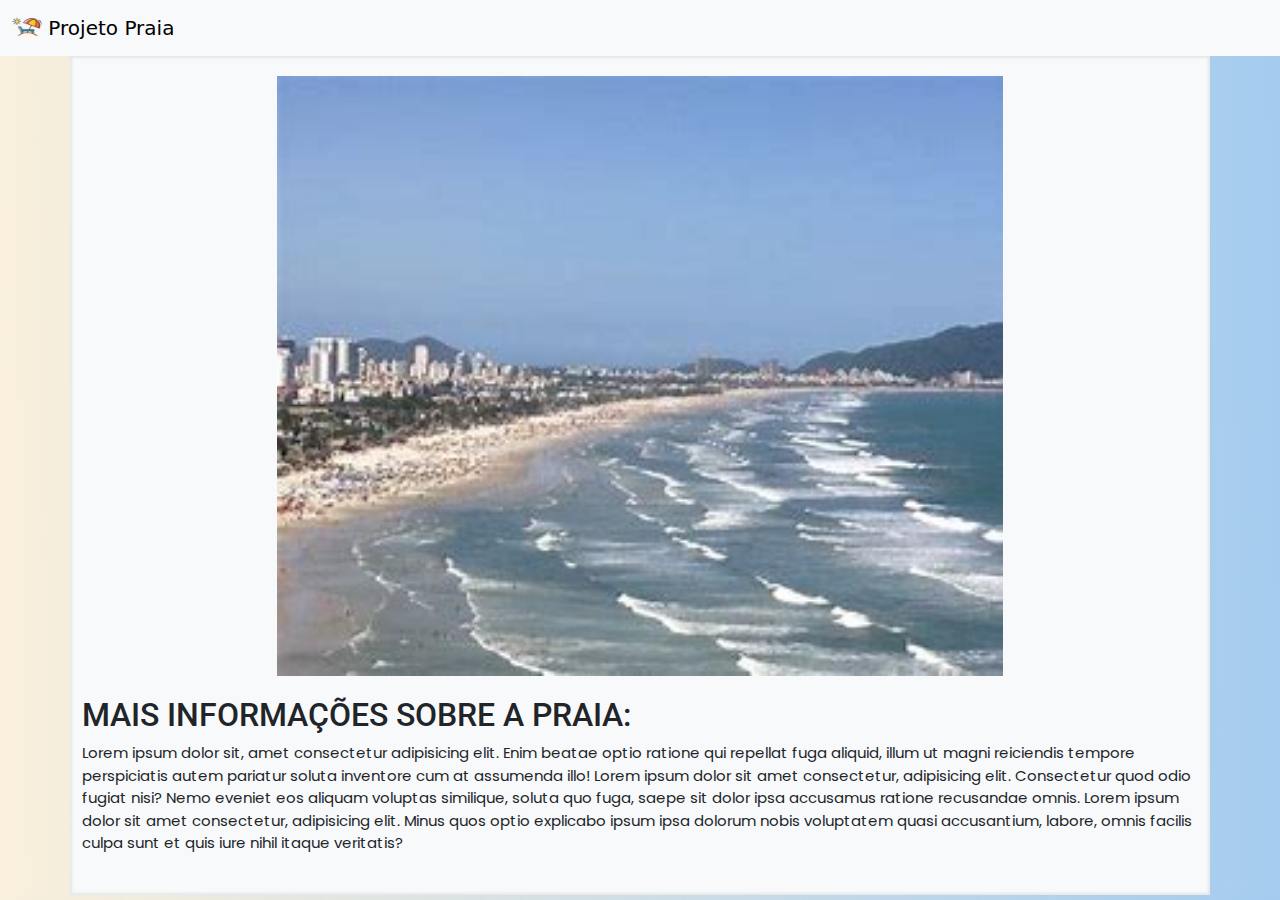
==== prais/enseada.html @ 7962c213 "projeto finalizado" ====
<!DOCTYPE html>
<html lang="pt-BR">
<head>
    <meta charset="UTF-8">
    <meta name="viewport" content="width=device-width, initial-scale=1.0">
    <title>Praia Enseada</title>
    <link rel="shortcut icon" href="../imgs/cadeira-de-praia.png" type="image/x-icon">
    <link rel="stylesheet" href="../style/estiloPraia.css">
    <link href="https://cdn.jsdelivr.net/npm/bootstrap@5.3.3/dist/css/bootstrap.min.css" rel="stylesheet" integrity="sha384-QWTKZyjpPEjISv5WaRU9OFeRpok6YctnYmDr5pNlyT2bRjXh0JMhjY6hW+ALEwIH" crossorigin="anonymous">
</head>
<body>
    <nav class="navbar bg-body-tertiary">
        <div class="container-fluid">
          <a class="navbar-brand" href="../index.html">
            <img src="../imgs/cadeira-de-praia.png" alt="Logo" width="30" height="24" class="d-inline-block align-text-top">
            Projeto Praia
          </a>
        </div>
      </nav>
<main class="container">
    <div class="divImg">
        <img src="../imgs/enseada.jpg" alt="Imagem da praia">
    </div>
    <section class="sobre">
        <h2>MAIS INFORMAÇÕES SOBRE A PRAIA:</h2>
        <p>Lorem ipsum dolor sit, amet consectetur adipisicing elit. Enim beatae optio ratione qui repellat fuga aliquid, illum ut magni reiciendis tempore perspiciatis autem pariatur soluta inventore cum at assumenda illo! Lorem ipsum dolor sit amet consectetur, adipisicing elit. Consectetur quod odio fugiat nisi? Nemo eveniet eos aliquam voluptas similique, soluta quo fuga, saepe sit dolor ipsa accusamus ratione recusandae omnis. Lorem ipsum dolor sit amet consectetur, adipisicing elit. Minus quos optio explicabo ipsum ipsa dolorum nobis voluptatem quasi accusantium, labore, omnis facilis culpa sunt et quis iure nihil itaque veritatis?</p>
    </section>
</main>

<script src="https://cdn.jsdelivr.net/npm/bootstrap@5.3.3/dist/js/bootstrap.bundle.min.js" integrity="sha384-YvpcrYf0tY3lHB60NNkmXc5s9fDVZLESaAA55NDzOxhy9GkcIdslK1eN7N6jIeHz" crossorigin="anonymous"></script>
</body>
</html>
---- style/estiloPraia.css ----
@charset "UTF-8";

@import url('https://fonts.googleapis.com/css2?family=Roboto:ital,wght@0,100;0,300;0,400;0,500;0,700;0,900;1,100;1,300;1,400;1,500;1,700;1,900&display=swap');

@import url('https://fonts.googleapis.com/css2?family=Poppins:ital,wght@0,100;0,200;0,300;0,400;0,500;0,600;0,700;0,800;0,900;1,100;1,200;1,300;1,400;1,500;1,600;1,700;1,800;1,900&family=Roboto:ital,wght@0,100;0,300;0,400;0,500;0,700;0,900;1,100;1,300;1,400;1,500;1,700;1,900&display=swap');

body {
    background-image: linear-gradient(89deg, #faf0dc, #6cace49e );
    font-family: Arial, sans-serif;
    background-color: #f0f0f0;
    margin: 0;
    padding: 0;
}
.container {
    max-width: 800px;
    margin: 0 auto;
    background-color: #f8f9fa;
    padding: 20px;
    box-shadow: inset 0px 0px 3px 2px rgb(0 0 0 / 8%);
}
.divImg, .sobre, .footer {
    margin-bottom: 20px;
}
.divImg{
    display: flex;
    justify-content: center;
    align-items: center;
}
.divImg img {
    width: 65%;
    height: auto;
}
.sobre h2 {
    margin-top: 40px;
    margin-top: 0;
    font-family: 'Roboto',sans-serif;
}

.sobre p{
    font-family: 'Poppins',sans-serif;
    font-size: 15px;
}
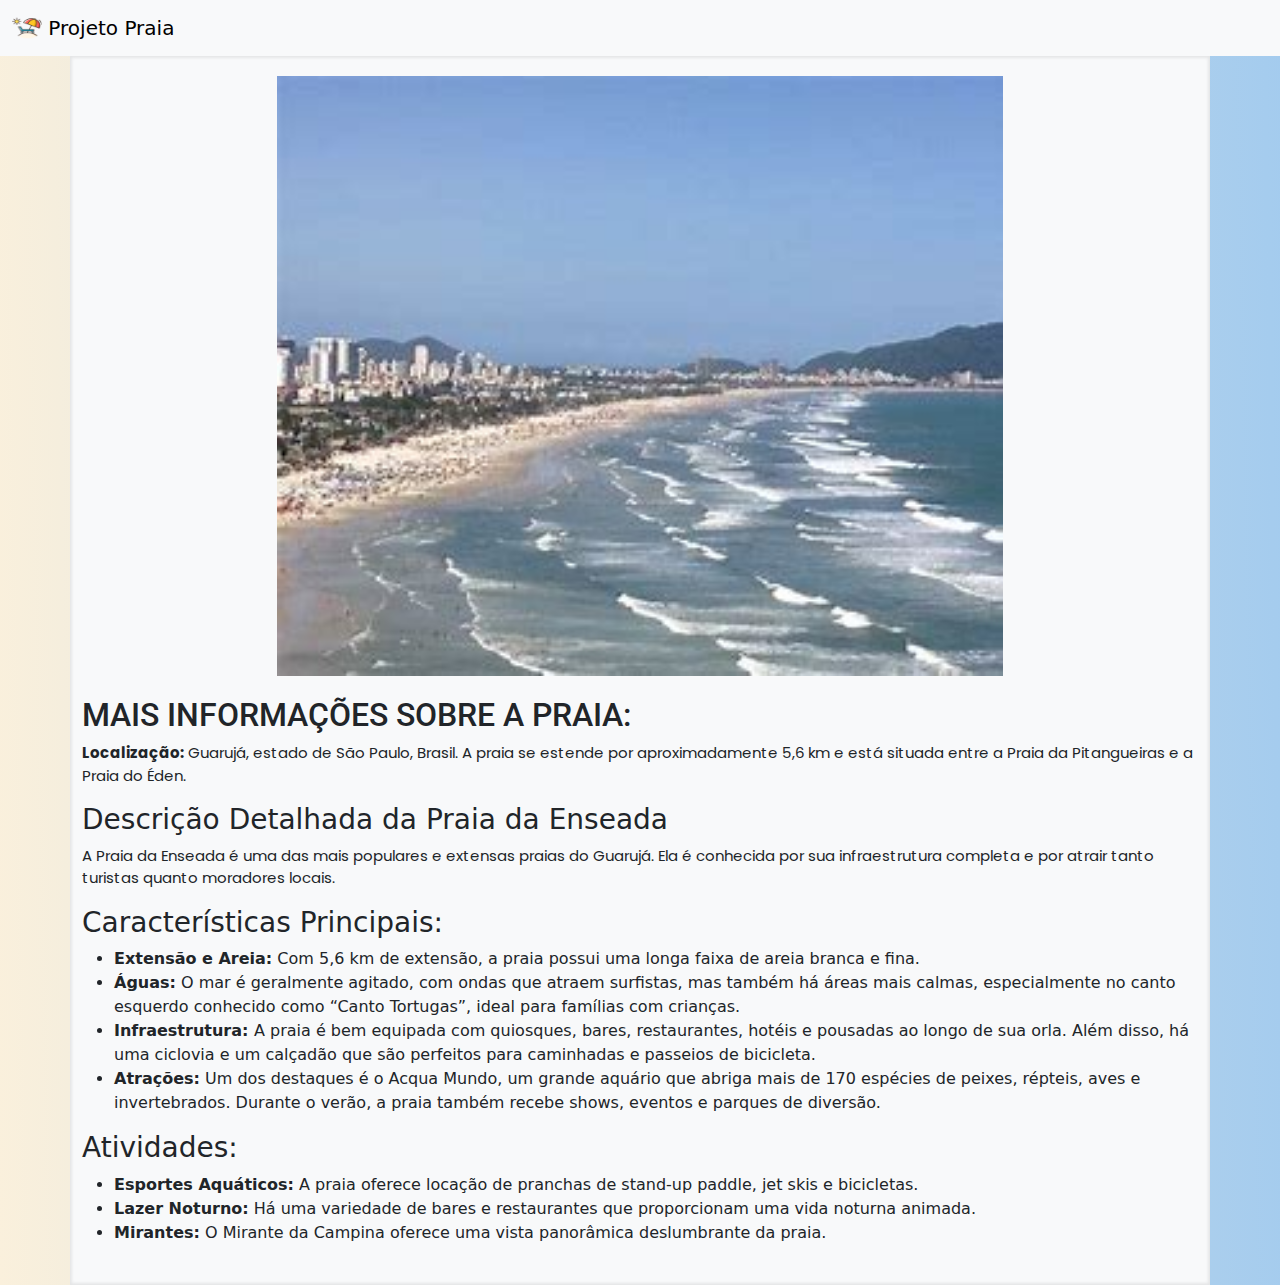
==== commit 9620ead9: "texto praias terminado" ====
--- a/prais/enseada.html
+++ b/prais/enseada.html
@@ -22,9 +22,30 @@
         <img src="../imgs/enseada.jpg" alt="Imagem da praia">
     </div>
     <section class="sobre">
-        <h2>MAIS INFORMAÇÕES SOBRE A PRAIA:</h2>
-        <p>Lorem ipsum dolor sit, amet consectetur adipisicing elit. Enim beatae optio ratione qui repellat fuga aliquid, illum ut magni reiciendis tempore perspiciatis autem pariatur soluta inventore cum at assumenda illo! Lorem ipsum dolor sit amet consectetur, adipisicing elit. Consectetur quod odio fugiat nisi? Nemo eveniet eos aliquam voluptas similique, soluta quo fuga, saepe sit dolor ipsa accusamus ratione recusandae omnis. Lorem ipsum dolor sit amet consectetur, adipisicing elit. Minus quos optio explicabo ipsum ipsa dolorum nobis voluptatem quasi accusantium, labore, omnis facilis culpa sunt et quis iure nihil itaque veritatis?</p>
-    </section>
+      <h2>MAIS INFORMAÇÕES SOBRE A PRAIA:</h2>
+
+      <p><strong>Localização:</strong> Guarujá, estado de São Paulo, Brasil. A praia se estende por aproximadamente 5,6 km e está situada entre a Praia da Pitangueiras e a Praia do Éden.
+
+      <h3>Descrição Detalhada da Praia da Enseada</h3>
+      <p>A Praia da Enseada é uma das mais populares e extensas praias do Guarujá. Ela é conhecida por sua infraestrutura completa e por atrair tanto turistas quanto moradores locais.
+      </p>
+      <h3>Características Principais:</h3>
+      <ul>
+        <li><strong>Extensão e Areia:</strong> Com 5,6 km de extensão, a praia possui uma longa faixa de areia branca e fina.</li>
+        <li><strong>Águas:</strong> O mar é geralmente agitado, com ondas que atraem surfistas, mas também há áreas mais calmas, especialmente no canto esquerdo conhecido como “Canto Tortugas”, ideal para famílias com crianças.
+        </li>
+        <li><strong>Infraestrutura: </strong>A praia é bem equipada com quiosques, bares, restaurantes, hotéis e pousadas ao longo de sua orla. Além disso, há uma ciclovia e um calçadão que são perfeitos para caminhadas e passeios de bicicleta.</li>
+        <li><strong>Atrações:</strong> Um dos destaques é o Acqua Mundo, um grande aquário que abriga mais de 170 espécies de peixes, répteis, aves e invertebrados. Durante o verão, a praia também recebe shows, eventos e parques de diversão.
+        </li>
+      </ul>
+      <h3>Atividades:</h3>
+      <ul>
+        <li><strong>Esportes Aquáticos:</strong> A praia oferece locação de pranchas de stand-up paddle, jet skis e bicicletas.</li>
+        <li><strong>Lazer Noturno:</strong>  Há uma variedade de bares e restaurantes que proporcionam uma vida noturna animada.
+        </li>
+        <li><strong> Mirantes:</strong> O Mirante da Campina oferece uma vista panorâmica deslumbrante da praia.</li>
+      </ul>
+  </section>
 </main>
 
 <script src="https://cdn.jsdelivr.net/npm/bootstrap@5.3.3/dist/js/bootstrap.bundle.min.js" integrity="sha384-YvpcrYf0tY3lHB60NNkmXc5s9fDVZLESaAA55NDzOxhy9GkcIdslK1eN7N6jIeHz" crossorigin="anonymous"></script>
